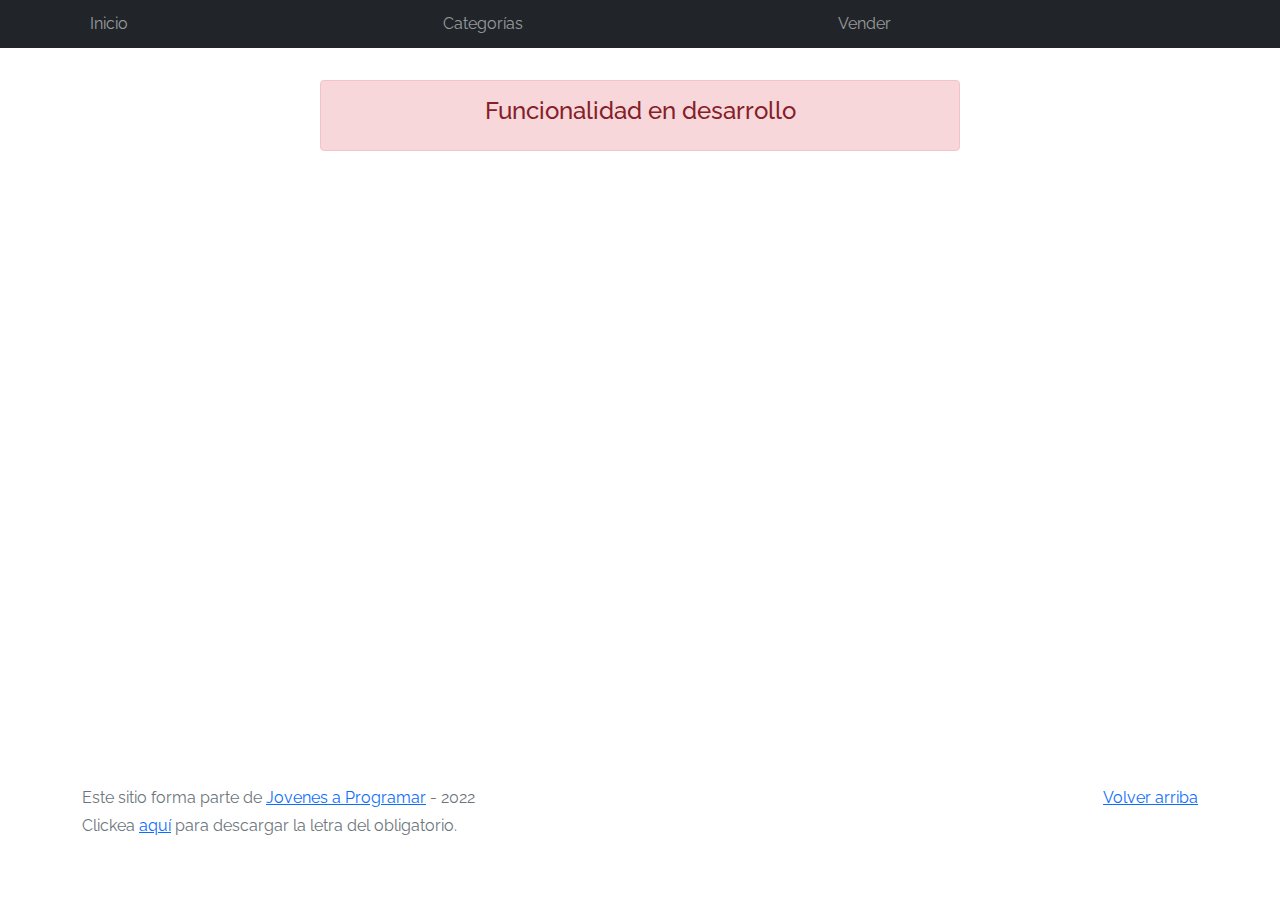
==== cart.html @ 0eafb32d "A" ====
<!DOCTYPE html>
<html lang="es">

<head>
  <meta http-equiv="Content-Type" content="text/html; charset=UTF-8">
  <meta name="viewport" content="width=device-width, initial-scale=1, shrink-to-fit=no">
  <title>eMercado - Todo lo que busques está aquí</title>
  <link href="https://fonts.googleapis.com/css?family=Raleway:300,300i,400,400i,700,700i,900,900i" rel="stylesheet">
  <link href="css/bootstrap.min.css" rel="stylesheet">
  <link href="css/font-awesome.min.css" rel="stylesheet">
  <link href="css/styles.css" rel="stylesheet">
</head>

<body>
  <nav class="navbar navbar-expand-lg navbar-dark bg-dark p-1">
    <div class="container">
      <button class="navbar-toggler" type="button" data-bs-toggle="collapse" data-bs-target="#navbarNav"
        aria-controls="navbarNav" aria-expanded="false" aria-label="Toggle navigation">
        <span class="navbar-toggler-icon"></span>
      </button>
      <div class="collapse navbar-collapse" id="navbarNav">
        <ul class="navbar-nav w-100 justify-content-between">
          <li class="nav-item">
            <a class="nav-link" href="index.html">Inicio</a>
          </li>
          <li class="nav-item">
            <a class="nav-link" href="categories.html">Categorías</a>
          </li>
          <li class="nav-item">
            <a class="nav-link" href="sell.html">Vender</a>
          </li>
          <li class="nav-item">
          </li>
        </ul>
      </div>
    </div>
  </nav>
  <main>
    <div class="container">
      <div class="alert alert-danger text-center" role="alert">
        <h4 class="alert-heading">Funcionalidad en desarrollo</h4>
      </div>
    </div>
  </main>
  <footer class="text-muted">
    <div class="container">
      <p class="float-end">
        <a href="#">Volver arriba</a>
      </p>
      <p>Este sitio forma parte de <a href="https://jovenesaprogramar.edu.uy/" target="_blank">Jovenes a Programar</a> -
        2022</p>
      <p>Clickea <a target="_blank" href="Letra.pdf">aquí</a> para descargar la letra del obligatorio.</p>
    </div>
  </footer>
  <div id="spinner-wrapper">
    <div class="lds-ring">
      <div></div>
      <div></div>
      <div></div>
      <div></div>
    </div>
  </div>
  <script src="js/bootstrap.bundle.min.js"></script>
  <script src="js/init.js"></script>
  <script src="js/cart.js"></script>
</body>

</html>
---- css/styles.css ----
.jumbotron,
.card-body,
.container,
.site-header {
  font-family: 'Raleway', serif !important;
}

.jumbotron .display-4 {
  font-weight: bold;
}

nav a {
  text-decoration: none;
}

.bd-placeholder-img {
  font-size: 1.125rem;
  text-anchor: middle;
  -webkit-user-select: none;
  -moz-user-select: none;
  -ms-user-select: none;
  user-select: none;
}

@media (min-width: 768px) {
  .bd-placeholder-img-lg {
    font-size: 3.5rem;
  }
}

.jumbotron {
  height: 50vh;
  padding: 5em inherit;
  margin-bottom: 0;
  background-color: #53C0FB;
  background: url('../img/cover_back.png');
  background-size: cover;
  background-position: center;
  background-repeat: no-repeat;
  color: black;
  font-weight: bold;
}

@media (min-width: 768px) {
  .jumbotron {
    padding-top: 6rem;
    padding-bottom: 6rem;
  }
}

.jumbotron p:last-child {
  margin-bottom: 0;
}

.jumbotron-heading {
  font-weight: 300;
}

.jumbotron .container {
  max-width: 40rem;
  background-color: rgba(255, 255, 255, 0.5);
  border-radius: 10px;
  text-shadow: 1px 1px 2px grey;
}

.jumbotron .lead {
  font-size: 38px;
}

footer {
  padding-top: 3rem;
  padding-bottom: 3rem;
}

footer p {
  margin-bottom: .25rem;
}

.site-header a {
  color: white;
  transition: ease-in-out color .15s;
}

.site-header .dropdown-menu a {
  color: black;
}

.dropzone {
  border: 2px dashed #0087F7;
  border-radius: 5px;
  background: white;
}

.img-fit {
  max-height: 100%;
}

.alert {
  position: fixed;
  top: 80px;
  width: 50%;
  left: 50%;
  transform: translate(-50%, 0);
}

.lds-ring {
  display: inline-block;
  position: relative;
  width: 64px;
  height: 64px;
  top: 50%;
  left: 50%;
}

.cursor-active {
  cursor: pointer;
}

.left {
  float: left;
  padding: 4px;
  background-color: rgba(255, 255, 255, 0.5);
}

.lds-ring div {
  box-sizing: border-box;
  display: block;
  position: absolute;
  width: 51px;
  height: 51px;
  margin: 6px;
  border: 6px solid #fff;
  border-radius: 50%;
  animation: lds-ring 1.2s cubic-bezier(0.5, 0, 0.5, 1) infinite;
  border-color: #fff transparent transparent transparent;
}

.lds-ring div:nth-child(1) {
  animation-delay: -0.45s;
}

.lds-ring div:nth-child(2) {
  animation-delay: -0.3s;
}

.lds-ring div:nth-child(3) {
  animation-delay: -0.15s;
}

@keyframes lds-ring {
  0% {
    transform: rotate(0deg);
  }

  100% {
    transform: rotate(360deg);
  }
}

.signin {
  width: 100%;
  max-width: 330px;
  padding: 15px;
  margin: auto;
}

#spinner-wrapper {
  position: fixed;
  background-color: rgba(0, 0, 0, 0.5);
  width: 100%;
  height: 100%;
  top: 0;
  left: 0;
  z-index: 1021;
  display: none;
}

main {
  min-height: calc(100vh - 210px);
}

a.custom-card,
a.custom-card:hover {
  color: inherit;
  text-decoration: inherit;
}

.checked {
  color: orange;
}
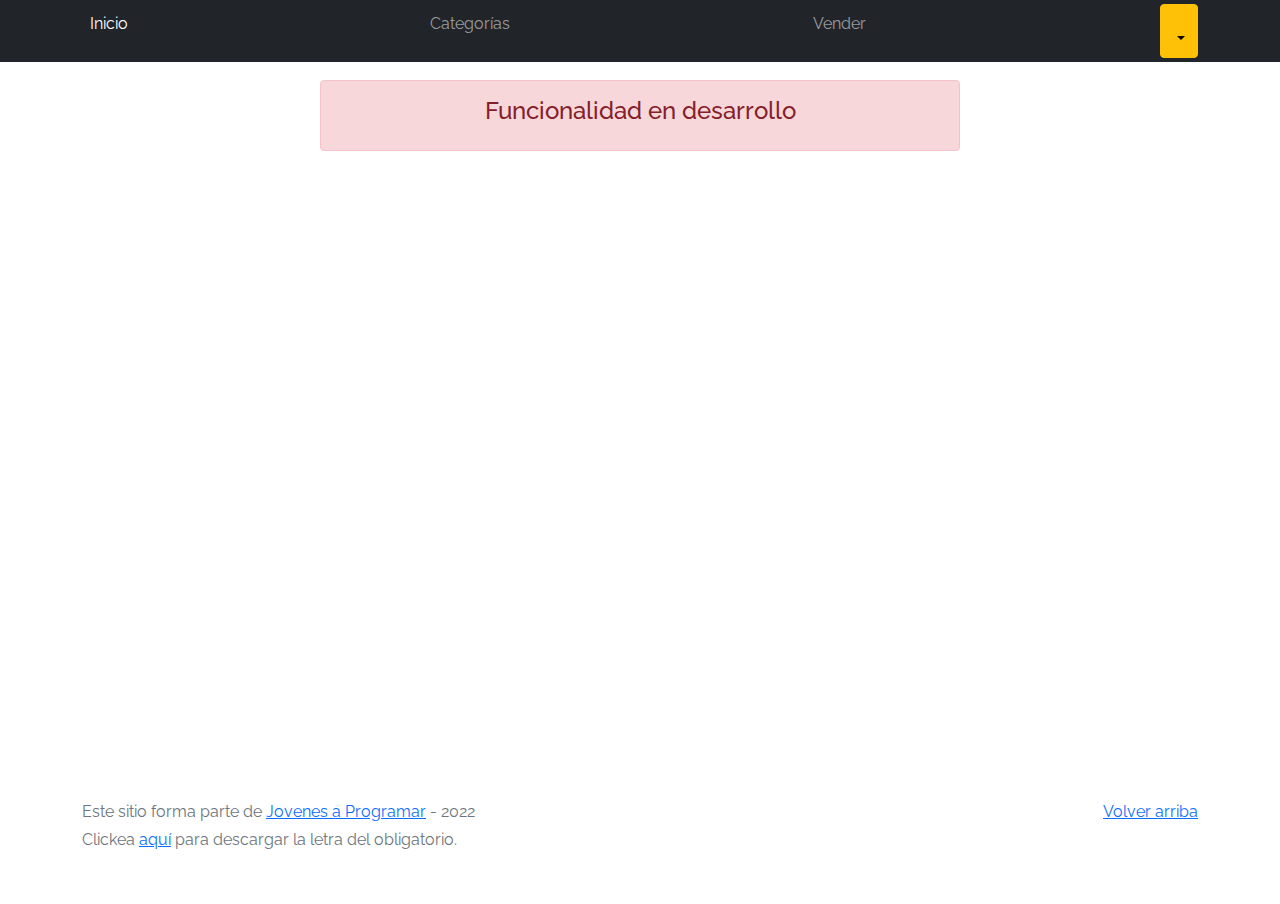
==== commit 4e989212: "f" ====
--- a/cart.html
+++ b/cart.html
@@ -21,7 +21,7 @@
       <div class="collapse navbar-collapse" id="navbarNav">
         <ul class="navbar-nav w-100 justify-content-between">
           <li class="nav-item">
-            <a class="nav-link" href="index.html">Inicio</a>
+            <a class="nav-link active" href="main.html">Inicio</a>
           </li>
           <li class="nav-item">
             <a class="nav-link" href="categories.html">Categorías</a>
@@ -29,8 +29,17 @@
           <li class="nav-item">
             <a class="nav-link" href="sell.html">Vender</a>
           </li>
-          <li class="nav-item">
-          </li>
+          <div class="btn-group">
+            <button type="button" class="btn btn-warning dropdown-toggle" data-bs-toggle="dropdown" aria-expanded="false">
+              <p id="user"></p>
+            </button>
+            <ul class="dropdown-menu">
+              <li><a class="dropdown-item" href="cart.html">Carrito</a></li>
+              <li><a class="dropdown-item" href="my-profile.html">Perfil</a></li>
+              <li><hr class="dropdown-divider"></li>
+              <li><a class="dropdown-item" href="#" id="bye">Cerrar sesion</a></li>
+            </ul>
+          </div>
         </ul>
       </div>
     </div>
--- a/css/styles.css
+++ b/css/styles.css
@@ -187,4 +187,28 @@
 
 .checked {
   color: orange;
+}
+
+.login {
+  width: 100%;
+  max-width: 330px;
+  padding: 15px;
+  margin: auto;
+  align-items: center;
+  text-align: center;
+}
+
+.login input {
+  width: 100%;
+  border-radius: 25;
+  margin-bottom: 10px;
+}
+
+.login buttonw-100 btn btn-lg btn-primary {
+  margin-top: 15px;
+  width: 50%;
+}
+
+.container img {
+  margin-left: 0%;
 }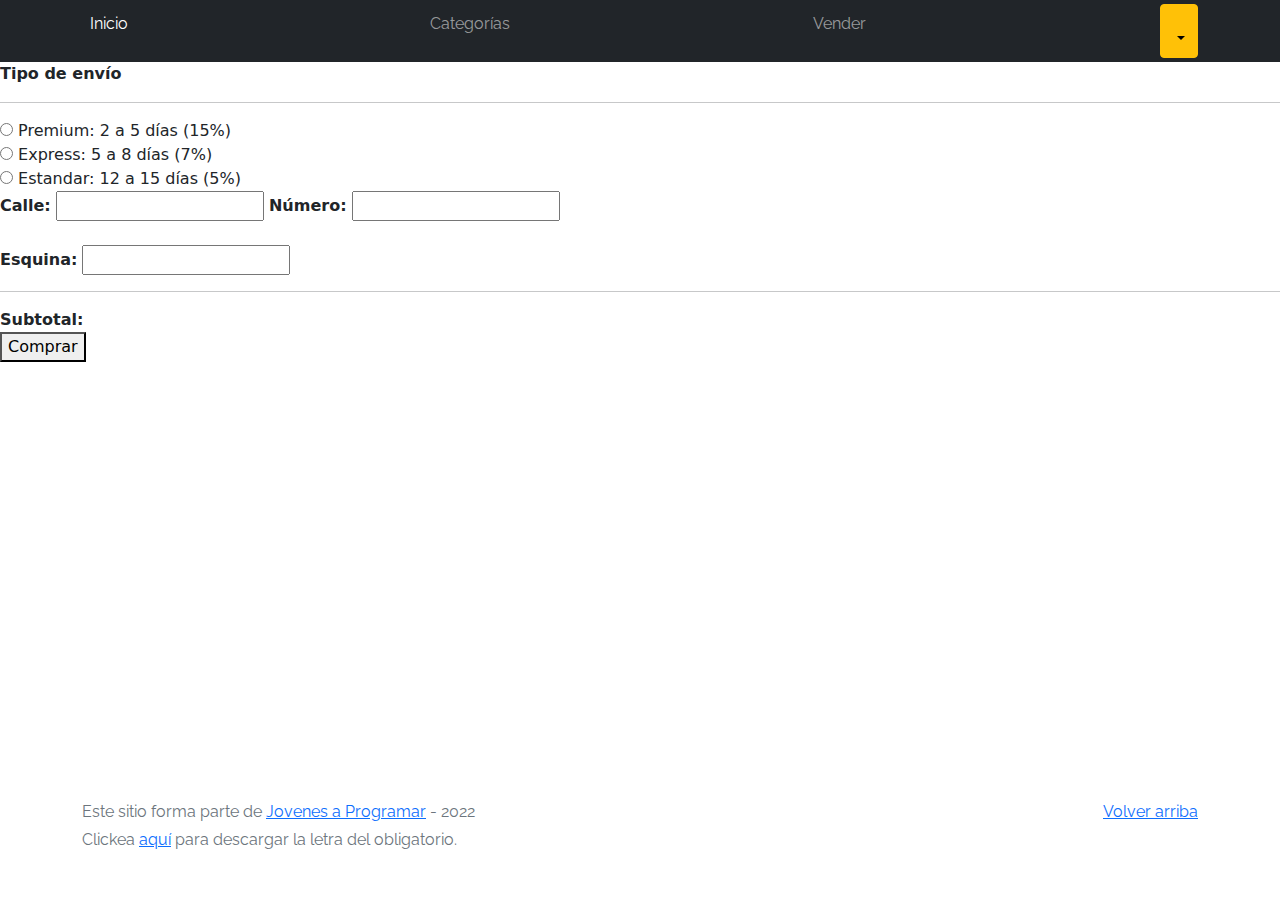
==== commit 8300bf90: "Entrega5" ====
--- a/cart.html
+++ b/cart.html
@@ -45,10 +45,32 @@
     </div>
   </nav>
   <main>
-    <div class="container">
-      <div class="alert alert-danger text-center" role="alert">
-        <h4 class="alert-heading">Funcionalidad en desarrollo</h4>
-      </div>
+    <div class="container" id="cart">
+    </div>
+    <div   class="lscontainer" id="ls-cart">
+      
+    </div>
+
+    <div class="total-count">
+      <div class="totals-shipping">
+        <div class="shipping">
+          <p><strong>Tipo de envío</strong></p><hr>
+          <input name="shipping" id="premium" type="radio" value="premium"/> Premium: 2 a 5 días (15%)<br>
+          <input name="shipping" id="express" type="radio" value="express"/> Express: 5 a 8 días (7%)<br>
+          <input name="shipping" id="standard" type="radio" value="standard"/> Estandar: 12 a 15 días (5%)<br>
+          <form action="" method="post">
+            <strong>Calle:</strong> <input type="text" name="street" id="">
+            <strong>Número:</strong> <input type="text" name="street" id=""><br>
+            <br>
+            <strong>Esquina:</strong> <input type="text" name="street" id="">
+          </form>
+        </div><hr>
+        <div class="totals-item">
+          <label><strong>Subtotal: </strong></label>
+          <div class="totals-value" id="cart-subtotal"></div>
+        </div>
+      </div>  
+      <button class="checkout">Comprar</button>
     </div>
   </main>
   <footer class="text-muted">
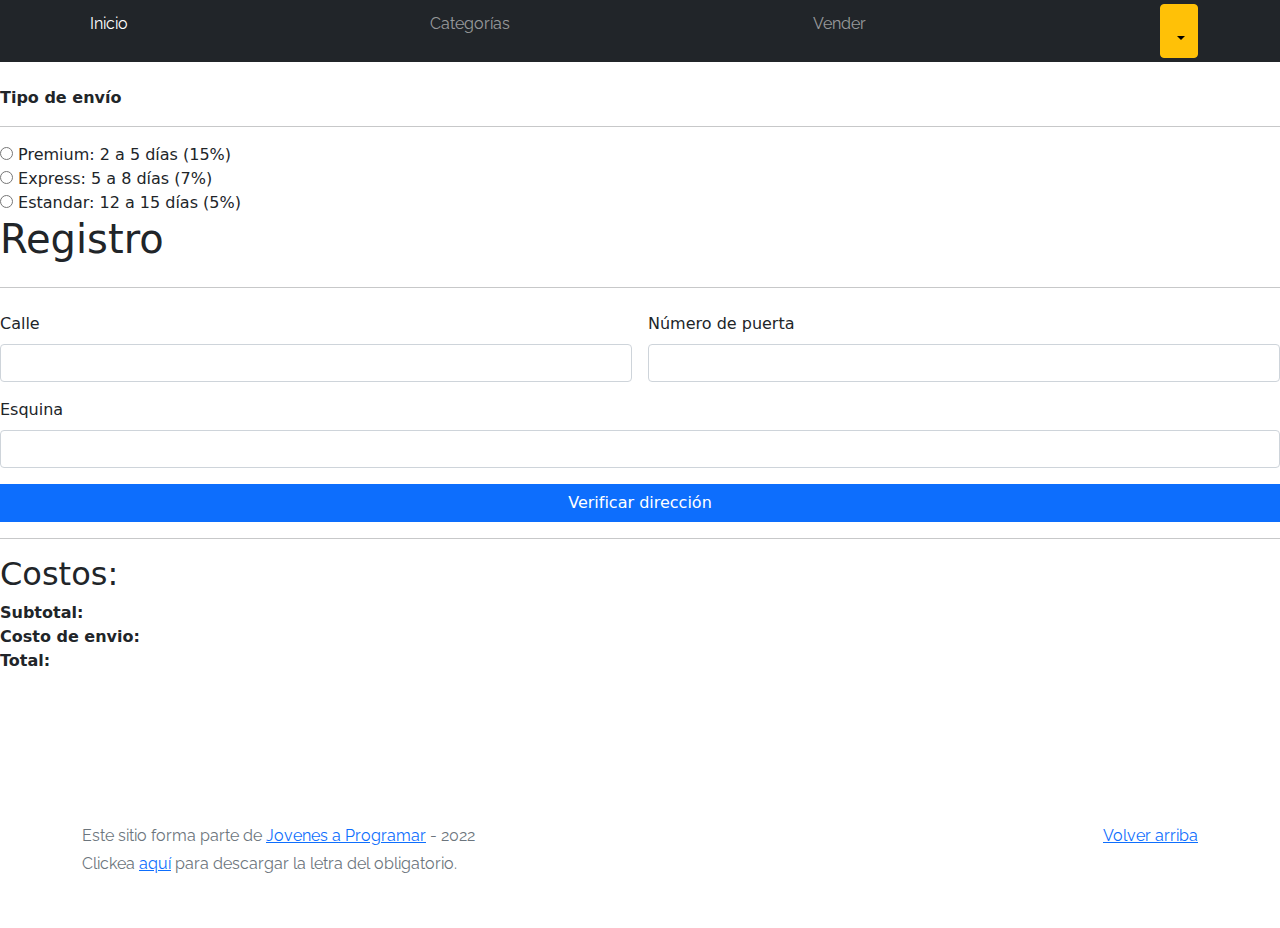
==== commit 83b47b0c: "Entrega 6" ====
--- a/cart.html
+++ b/cart.html
@@ -47,30 +47,80 @@
   <main>
     <div class="container" id="cart">
     </div>
-    <div   class="lscontainer" id="ls-cart">
-      
-    </div>
-
     <div class="total-count">
       <div class="totals-shipping">
         <div class="shipping">
-          <p><strong>Tipo de envío</strong></p><hr>
-          <input name="shipping" id="premium" type="radio" value="premium"/> Premium: 2 a 5 días (15%)<br>
-          <input name="shipping" id="express" type="radio" value="express"/> Express: 5 a 8 días (7%)<br>
-          <input name="shipping" id="standard" type="radio" value="standard"/> Estandar: 12 a 15 días (5%)<br>
-          <form action="" method="post">
-            <strong>Calle:</strong> <input type="text" name="street" id="">
-            <strong>Número:</strong> <input type="text" name="street" id=""><br>
-            <br>
-            <strong>Esquina:</strong> <input type="text" name="street" id="">
+          
+          <form action="#" method="get" class="row mt-4 needs-validation" novalidate>
+            <p><strong>Tipo de envío</strong></p><hr>
+            <div>
+              <input required name="shipping" id="premium" type="radio" value="premium"/> Premium: 2 a 5 días (15%)<br>
+              <input required name="shipping" id="express" type="radio" value="express"/> Express: 5 a 8 días (7%)<br>
+              <input required name="shipping" id="standard" type="radio" value="standard"/> Estandar: 12 a 15 días (5%)<br>
+              <div class="valid-feedback">
+                Campo Valido!
+              </div>
+              <div class="invalid-feedback">
+                Ingresa Tipo de envio!
+              </div>
+            </div>
+            
+            <div class="col">
+              <h1 class="mb-3">Registro</h1>
+              <hr class="my-4">
+              <div class="row g-3">
+                <div class="col-sm-6">
+                  <label for="nombre" class="form-label ">Calle</label>
+                  <input required type="text" class="form-control" id="street">
+                  <div class="valid-feedback">
+                    Campo Valido!
+                  </div>
+                  <div class="invalid-feedback">
+                    Ingresa un nombre de calle valido!
+                  </div>
+                </div>
+    
+                <div class="col-sm-6">
+                  <label for="apellido" class="form-label">Número de puerta</label>
+                  <input required type="text" class="form-control" id="door-number">
+                  <div class="valid-feedback">
+                    Campo Valido!
+                  </div>
+                  <div class="invalid-feedback">
+                    Ingresa un número de puerta valido!
+                  </div>
+                </div>
+    
+                <div class="col-12">
+                  <label for="email" class="form-label">Esquina</label>
+                  <input required type="text" class="form-control" id="corner">
+                  <div class="valid-feedback">
+                    Campo Valido!
+                  </div>
+                  <div class="invalid-feedback">
+                    Ingresa una esquina valida!
+                  </div>
+                </div>
+                
+                <button class="btn btn-primary" type="submit" id="buy-button">Verificar dirección</button>
+    
+    
+              </div>
+            </div>
           </form>
         </div><hr>
         <div class="totals-item">
+          <h2>Costos:</h2>
           <label><strong>Subtotal: </strong></label>
-          <div class="totals-value" id="cart-subtotal"></div>
+          <div><span id="product-payment"></span></div>
+          <label><strong>Costo de envio: </strong></label>
+          <div><span id="send-cost"></span></div>
+          <label><strong>Total: </strong></label>
+          <div><span id="total-payment"></span></div>
         </div>
       </div>  
-      <button class="checkout">Comprar</button>
+      
+
     </div>
   </main>
   <footer class="text-muted">
@@ -81,6 +131,45 @@
       <p>Este sitio forma parte de <a href="https://jovenesaprogramar.edu.uy/" target="_blank">Jovenes a Programar</a> -
         2022</p>
       <p>Clickea <a target="_blank" href="Letra.pdf">aquí</a> para descargar la letra del obligatorio.</p>
+    </div>
+      <div class="modal fade" id="modalPayment" tabindex="-1" aria-hidden="true">
+        <div class="modal-dialog">
+          <div class="modal-content">
+            <div class="modal-header">
+              <h1 class="modal-title fs-5">Formas de pago</h1>
+              <hr>
+            </div>
+            <div id="paymentOptions">
+              <h2>Select Payment Method</h2>
+            <ul>
+              <form action="" method="get" class="validation">
+                <li>
+                  <div> 
+                    <span class="radio"><input type="radio" name="method" id="card" ></span>
+                    <span class="credit-card">Tarjeta de credito</span><hr>
+                    <p>Número de tarjeta</p><input id="card-name" type="text">
+                    <p>Código de seg:</p><input id="card-code" type="text">
+                    <p>Vencimiento</p><input id="card-date" type="month">                  
+                  </div>
+                </li>
+                  <br>
+                <li>
+                  <div>
+                    <span class="radio"><input type="radio" name="method" id="bank" >
+                    </span>
+                    <span class="bank">Transferencia bancaria</span><hr>
+                    <p>Número de cuenta</p><input id="bank-input" type="text">
+                  </div>
+                </li> <br>
+              </form>
+              
+              <button type="submit" id="finish-buy" disabled>Finalizar compra</button>
+            </ul>
+            </div>      
+            </div>
+          </div>
+        </div>
+      </div>
     </div>
   </footer>
   <div id="spinner-wrapper">
